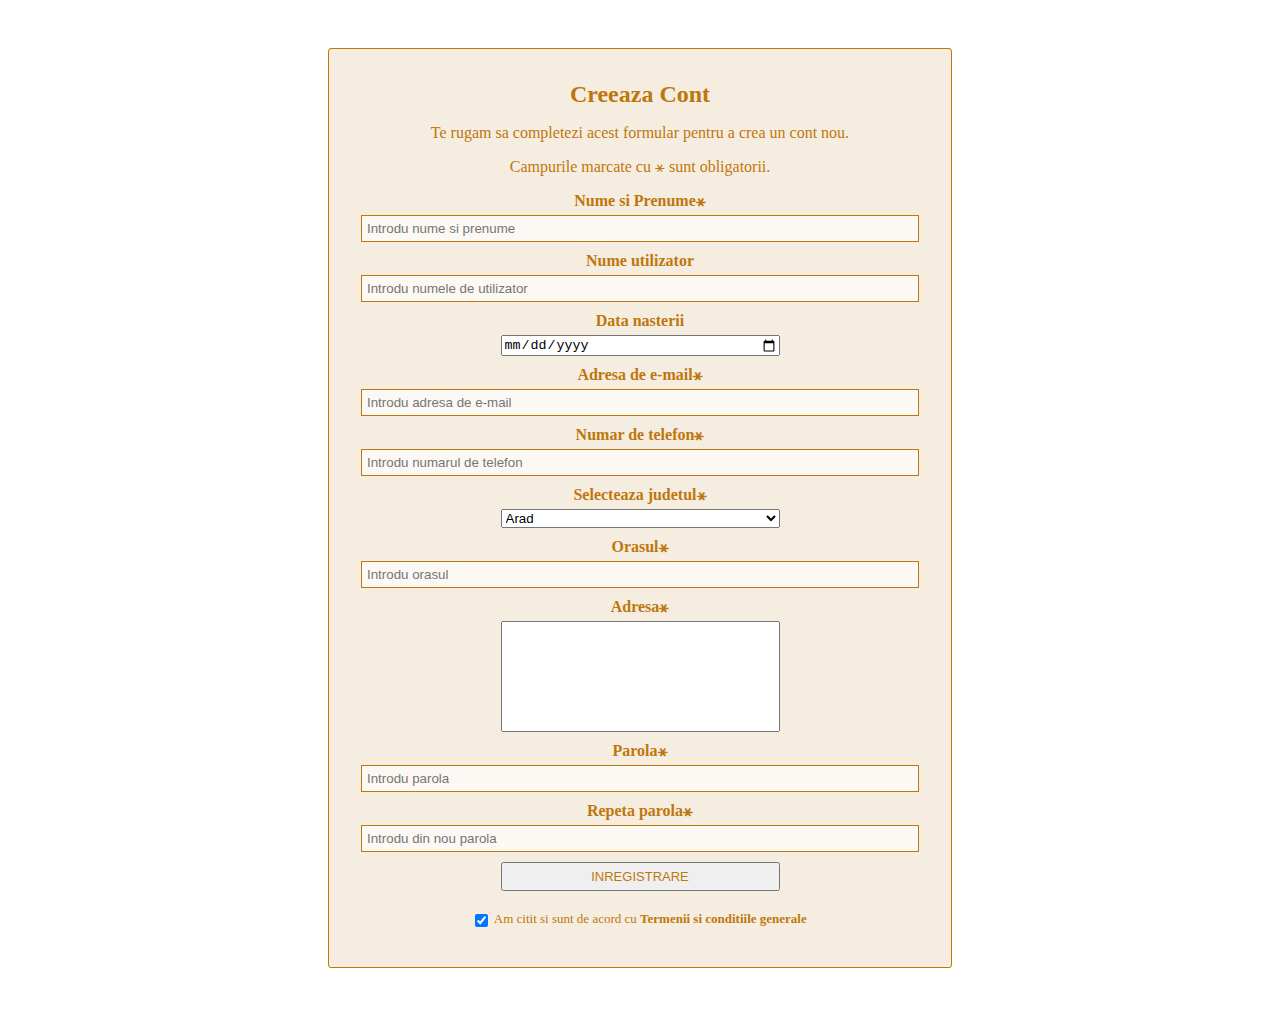
==== books-new-acount.html @ 46c2502e "add initial website" ====
<!DOCTYPE html>
<html lang="en">

<head>
    <meta charset="UTF-8">
    <meta http-equiv="X-UA-Compatible" content="IE=edge">
    <meta name="viewport" content="width=device-width, initial-scale=1.0">
    <link rel="stylesheet" href="books-css.css">
    <title>Book Land - Creeaza cont</title>
</head>

<body>
    <div id="inregistr-cont-nou-container">
        <div id="inregistr-cont-nou">
            <h2>Creeaza Cont</h2>
            <p>Te rugam sa completezi acest formular pentru a crea un cont nou.</p>
            <p>Campurile marcate cu &#9913 sunt obligatorii.</p>

            <label for="nume-pren">Nume si Prenume&#9913</label>
            <input type="text" name="nume-pren" placeholder="Introdu nume si prenume" required>

            <label for="nume-utiliz">Nume utilizator</label>
            <input type="text" name="nume-utiliz" placeholder="Introdu numele de utilizator">

            <label for="data-nast">Data nasterii</label>
            <input type="date" name="data-nast" placeholder="Introdu data nasterii">

            <label for="e-mail"> Adresa de e-mail&#9913</label>
            <input type="e-mail" name="e-email" placeholder="Introdu adresa de e-mail" required>

            <label for="nr-tel">Numar de telefon&#9913</label>
            <input type="tel" name="nr-tel" placeholder="Introdu numarul de telefon" required>

            <label for="judet">Selecteaza judetul&#9913</label>
            <select name="judet" required>
                <option value="arad-jud">Arad</option>
                <option value="bihor">Bihor</option>
                <option value="brasov-jud">Brasov</option>
                <option value="cluj">Cluj</option>
                <option value="constanta-jud">Constanta</option>
                <option value="dolj">Dolj</option>
                <option value="hunedoara-jud">Hunedoara</option>
                <option value="iasi-jud">Iasi</option>
                <option value="ilfov">Ilfov</option>
                <option value="marammures">Maramures</option>
                <option value="mures">Mures</option>
                <option value="prahova">Prahova</option>
                <option value="sibiu-jud">Sibiu</option>
                <option value="timis">Timis</option>
                <option value="vrancea">Vrancea</option>
            </select>
            <!-- <input type="text" name="judet" placeholder="Introdu judetul" required> -->

            <label for="oras">Orasul&#9913</label>
            <!-- <select name="oras" required>
                <option value="arad-oras">Arad</option>
                <option value="baia-mare">Baia Mare</option>
                <option value="brasov-oras">Brasov</option>
                <option value="bucuresti">Bucuresti</option>
                <option value="cluj-napoca">Cluj-Napoca</option>
                <option value="constanta-oras">Constanta</option>
                <option value="craiova">Craiova</option>
                <option value="focsani">Focsani</option>
                <option value="hunedoara-oras">Hunedoara</option>
                <option value="iasi-oras">Iasi</option>
                <option value="mangalia">Mangalia</option>
                <option value="oradea">Oradea</option>
                <option value="predeal">Predeal</option>
                <option value="sibiu-oras">Sibiu</option>
                <option value="sighetu-marmatiei">Sighetu Marmatiei</option>
                <option value="sighisoara">Sighisoara</option>
                <option value="sinaia">Sinaia</option>
                <option value="timisoara">Timisoara</option>
            </select> -->
            <input type="text" name="oras" placeholder="Introdu orasul" required>

            <label for="adresa">Adresa&#9913</label>
            <textarea name="adresa" cols="30" rows="7" required></textarea>

            <label for="parola"> Parola&#9913</label>
            <input type="password" name="parola" placeholder="Introdu parola" required>

            <label for="repeta-parola">Repeta parola&#9913</label>
            <input type="password" name="repeta-parola" placeholder="Introdu din nou parola" required>

            <button type="submit" id="inregistrare-cont-utilizator">Inregistrare</button>
            <label for="termeni-cond">
               <input type="checkbox" checked="checked" name="termeni-cond" required> Am citit si sunt de acord cu <span id="citit-acord">Termenii si conditiile generale</span>
            </label>
        </div>
    </div>


    <script src="books-javascript.js"></script>
</body>

</html>
---- books-css.css ----
* {
                box-sizing: border-box;
            }
            
            body {
                margin: 1rem 1rem;
                color: rgb(98, 62, 6);
                font-size: 1rem;
                font-family: Garamond, serif;
            }
            
            ul {
                list-style-type: none;
            }
            
            a {
                text-decoration: none;
                color: rgb(92, 57, 5);
            }
            
            header {
                display: flex;
                justify-content: space-between;
                margin-bottom: 3.5rem;
            }
            
            #header-left {
                display: flex;
                align-items: center;
                justify-content: space-between;
            }
            
            #header-left>p {
                font-family: Papyrus, fantasy;
                font-size: 100%;
                padding-left: 1rem;
                color: rgb(92, 57, 5);
            }
            
            #logo {
                font-size: 140%;
                font-weight: bolder;
                color: rgb(190, 119, 12);
            }
            
            #header-right {
                margin: 0;
                padding: 0;
                display: flex;
                align-items: center;
                font-size: 95%;
            }
            
            #header-right a {
                padding-right: 1rem;
            }
            
            #contul-meu-info {
                position: relative;
                display: inline-block;
                cursor: pointer;
            }
            
            #contul-meu-info-hidden-btn {
                position: absolute;
                display: none;
                z-index: 1;
            }
            
            #contul-meu-info-hidden-btn a {
                display: block;
                font-size: 98%;
                color: rgb(190, 119, 12);
                text-decoration: none;
                padding: 0.3125rem;
            }
            
            #header-right:hover #contul-meu-info-hidden-btn {
                display: block;
                background-color: #fcf9f5;
                border: 1px solid rgb(190, 119, 12)
            }
            
            #contul-meu-info-hidden-btn a:hover {
                background-color: #e5c89d;
            }
            
            #conectare-modal-container {
                display: none;
                /* display: block; */
                position: fixed;
                z-index: 1;
                top: 0;
                left: 0;
                width: 100%;
                height: 100%;
                background-color: rgba(246, 237, 225, 0.4);
            }
            
            #conectare-modal {
                position: relative;
                margin: 0 auto;
                top: 5%;
                width: 40%;
                height: 40%;
                background-color: #f6ede1;
                color: rgb(190, 119, 12);
                border: 1px solid rgb(190, 119, 12);
            }
            
            #x-conectare-modal {
                position: absolute;
                top: 0;
                right: 0;
                font-weight: bold;
                padding: 0.3125rem;
            }
            
            #x-conectare-modal:hover,
            #x-conectare-modal:focus {
                background-color: #fcf9f5;
                color: #402703;
                font-weight: bolder;
                cursor: pointer;
            }
            
            #conectare-modal form {
                display: flex;
                flex-direction: column;
                align-items: center;
                justify-content: center;
                padding: 1rem;
                box-sizing: border-box;
            }
            
            label>input[type=checkbox] {
                vertical-align: middle;
                font-size: 0.75rem;
                margin-left: 2px;
            }
            
            form>input[type=email],
            input[type=password] {
                width: 100%;
                display: block;
                padding: 0.5rem;
                margin: 0.5rem 0.5rem;
                box-sizing: border-box;
                font-size: 0.875rem;
                color: rgb(190, 119, 12);
                background-color: #fcf9f5;
                border: 1px solid rgb(190, 119, 12)
            }
            
            form>label {
                font-size: 0.875rem;
                box-sizing: border-box;
                font-weight: bold;
            }
            
            form>label:last-child {
                font-weight: normal;
            }
            
            form>button {
                text-transform: uppercase;
                margin: 0.5rem 0.5rem;
                padding: 0.3125rem;
                cursor: pointer;
                background-color: #ead6ba;
                color: rgb(190, 119, 12);
                border: 1px solid rgb(190, 119, 12);
                box-sizing: border-box;
            }
            
            form>button:hover {
                background-color: #e5c89d;
                color: rgb(92, 57, 5);
                font-weight: bold;
            }
            
            #forgot-upass {
                margin: 0.5rem 0.5rem;
                margin-left: 15px;
                cursor: pointer;
                box-sizing: border-box;
            }
            
            #forgot-upass>a {
                padding-right: 0;
                font-size: 0.875rem;
                color: rgb(190, 119, 12);
            }
            
            #forgot-upass>a:hover {
                text-decoration: underline;
                font-weight: bold;
            }
            
            #header-right>a:last-child {
                padding-right: 0.5rem;
            }
            
            nav {
                display: flex;
                justify-content: space-between;
                align-items: center;
            }
            
            #book-genre-menu {
                text-align: center;
                position: relative;
                display: inline-block;
                cursor: pointer;
            }
            
            #book-categ-title {
                font-size: 120%;
                font-weight: bold;
                color: rgb(190, 119, 12);
                margin: 0;
            }
            
            #book-genre {
                display: none;
                position: absolute;
                z-index: 1;
            }
            
            #book-genre a {
                display: block;
                font-size: 110%;
                color: rgb(190, 119, 12);
                text-decoration: none;
                padding: 0.625rem 1.125rem;
            }
            
            #book-genre-menu a:hover {
                background-color: #e5c89d;
            }
            
            #book-genre-menu:hover #book-genre {
                display: block;
                background-color: #fcf9f5;
                border: 1px solid rgb(190, 119, 12);
            }
            
            #website-search {
                width: 40%;
                text-align: center;
            }
            
            input[type="text"] {
                width: 70%;
                color: #130b01;
                background-color: #e5c89d;
                cursor: pointer;
                border: 1px solid #be770c;
                padding: 0.625rem 0rem;
            }
            
            input[type="text"]:hover {
                border: 1px solid #be770c;
            }
            
            #submit-search-entry {
                color: #be770c;
                border: 1px solid #be770c;
                padding: 0.625rem 1.125rem;
                transition-duration: 0.3s;
                border-radius: 7%;
                height: 100%;
            }
            
            #submit-search-entry:hover {
                background-color: #e5c89d;
                border: 1px solid rgb(98, 62, 6);
            }
            
            #info-BookLand {
                display: flex;
                width: 100%;
                justify-content: space-evenly;
                margin-bottom: 1rem;
            }
            
            main {
                margin-top: 3rem;
                display: flex;
                flex-direction: column;
                align-items: center;
                justify-content: center;
            }
            
            #carousel-container {
                text-align: center;
                background-color: rgb(190, 119, 12);
                position: relative;
            }
            
            .arrow-btns {
                top: 54%;
                position: absolute;
                width: auto;
                cursor: pointer;
                display: inline-block;
                height: auto;
                width: auto;
                color: rgb(92, 57, 5);
                background: transparent no-repeat;
                padding: 1rem;
                font-weight: bold;
                font-size: 2rem;
                transition: 0.6s ease;
                border: none;
            }
            
            #previous-btn:hover,
            #next-btn:hover {
                background-color: rgb(229, 200, 157, 0.8);
            }
            
            #previous-btn {
                left: 0;
                border-radius: 0 3px 3px 0;
            }
            
            #next-btn {
                right: 0;
                border-radius: 3px 0 0 3px;
            }
            
            #carousel {
                overflow: hidden;
                padding: 0;
                margin: 0;
                text-align: center;
            }
            
            .carousel-slide {
                text-align: center;
                display: none;
                width: 950px;
                height: 600px;
            }
            
            #carousel img {
                display: block;
                width: 100%;
                height: 100%;
                object-fit: cover;
            }
            
            section {
                width: 100%;
                display: flex;
                flex-direction: column;
                align-items: center;
                justify-content: center;
            }
            
            section>h3 {
                margin: 2rem 2rem;
            }
            
            #most-read {
                width: 100%;
                display: grid;
                grid-template-columns: repeat(4, 1fr);
                grid-template-rows: auto;
                row-gap: 3vh;
            }
            
            .most-read-books {
                display: flex;
                flex-direction: column;
                text-align: center;
                align-items: center;
                justify-content: center;
                box-sizing: border-box;
            }
            
            .most-read-books * {
                margin: 0;
                padding: 0.625rem 1.125rem;
            }
            
            .img-book-genre-div {
                width: 240px;
                height: 340px;
                box-sizing: border-box;
            }
            
            .img-book-genre-div>img {
                display: inline-block;
                background-position: center;
                background-size: cover;
                width: 100%;
                height: 100%;
                box-sizing: border-box;
                padding: 0;
            }
            
            .more-details-btn {
                margin-bottom: 0.625rem;
            }
            
            .more-details-btn,
            .add-to-cart-btn {
                display: inline-block;
                border: none;
                cursor: pointer;
            }
            
            .more-details-btn:hover,
            .add-to-cart-btn:hover {
                color: #be770c;
                background-color: #e5c89d;
            }
            
            .moreDetails-modal {
                display: none;
                position: fixed;
                z-index: 1;
                top: 0;
                left: 0;
                width: 100%;
                height: 100%;
                background-color: rgba(246, 237, 225, 0.4);
            }
            
            .modal-content {
                background-color: #e4caa6;
                width: 80%;
                display: flex;
                flex: 1;
                margin: 0 auto;
                position: relative;
            }
            
            .bookBuy-modal:hover {
                cursor: pointer;
                background-color: #fcf9f5;
                color: #402703;
            }
            
            .modalElements {
                text-align: center;
            }
            
            .bookDescription-modal {
                line-height: 1.6;
            }
            
            .modalElements .bookDescription-modal {
                text-align: justify;
            }
            
            .close-modal {
                position: absolute;
                top: 0;
                right: 0;
                color: #5C3905;
                font-weight: bold;
            }
            
            .close-modal:hover,
            .close-modal:focus {
                background-color: #fcf9f5;
                color: #402703;
                font-weight: bolder;
                cursor: pointer;
            }
            
            article {
                display: flex;
                justify-content: space-between;
                margin: 5rem;
                background-color: #fcf9f5;
            }
            
            #article-links {
                display: flex;
                flex-direction: column;
                justify-content: center;
            }
            
            #article-links>a {
                margin: 0;
                padding: 0.625rem;
            }
            
            #about-us {
                font-weight: bold;
                color: rgb(190, 119, 12);
            }
            
            #contact-us * {
                margin: 0;
                padding: 0.625rem;
            }
            
            footer {
                display: flex;
                align-items: center;
                justify-content: center;
                font-size: 90%;
                color: rgb(190, 119, 12);
            }
            /* books new-account style*/
            
            #inregistr-cont-nou-container {
                width: 100%;
                height: 100%;
            }
            
            #inregistr-cont-nou {
                padding: 2rem;
                margin: auto;
                width: 50%;
                margin-top: 3rem;
                margin-bottom: 3rem;
                display: flex;
                flex-direction: column;
                align-items: center;
                background-color: #f6ede1;
                color: rgb(190, 119, 12);
                border: 1px solid rgb(190, 119, 12);
                border-radius: 0.5%;
                box-sizing: border-box;
                font-size: medium;
            }
            
            #inregistr-cont-nou>h2,
            p {
                margin: 0;
                padding-bottom: 1rem;
            }
            
            #inregistr-cont-nou>input[type=text],
            input[type=e-mail],
            input[type=tel],
            input[type=password] {
                width: 100%;
                margin: 0;
                margin-bottom: 0.625rem;
                color: rgb(190, 119, 12);
                background-color: #fcf9f5;
                border: 1px solid rgb(190, 119, 12);
                padding: 0.3125rem;
                box-sizing: border-box;
                font-size: smaller;
            }
            
            #inregistr-cont-nou>input[type=date],
            select,
            textarea {
                width: 50%;
                margin-bottom: 0.625rem;
                resize: none;
                box-sizing: border-box;
            }
            
            #inregistr-cont-nou>label {
                padding-bottom: 0.3125rem;
                font-weight: bold;
            }
            
            #inregistr-cont-nou>label:last-child {
                font-weight: normal;
                font-size: small;
                margin-top: 0.625rem;
            }
            
            #inregistrare-cont-utilizator {
                width: 50%;
                margin-bottom: 0.625rem;
                color: rgb(190, 119, 12);
                text-transform: uppercase;
                padding: 0.3125rem;
                box-sizing: border-box;
                font-size: small;
            }
            
            #inregistrare-cont-utilizator:hover,
            #inregistrare-cont-utilizator:focus {
                cursor: pointer;
                background-color: #e5c89d;
                color: rgb(92, 57, 5);
                font-weight: bold;
            }
            
            #citit-acord {
                font-weight: bold;
            }
            /* media queries */
            
            @media screen and (max-width: 980px) {
                #header-left>img {
                    width: 60px;
                    height: 60px;
                    box-sizing: border-box;
                }
                #header-left>p {
                    font-size: 95%;
                }
                #logo {
                    font-size: 120%;
                }
                #header-right {
                    font-size: 90%;
                }
                .carousel-slide {
                    width: 850px;
                    height: 500px;
                }
                #carousel img {
                    height: auto;
                }
                #most-read {
                    grid-template-columns: repeat(3, 1fr);
                    row-gap: 2vh;
                }
                .modal-content {
                    width: 90%;
                }
            }
            
            @media screen and (max-width: 875px) {
                #header-left>img {
                    width: 55px;
                    height: 55px;
                }
                header {
                    margin-bottom: 3.2rem;
                }
                #header-left>p {
                    font-size: 85%;
                }
                #header-right a {
                    padding-right: 0.75rem;
                }
                #logo {
                    font-size: 110%;
                }
                #header-right {
                    font-size: 80%;
                }
                .carousel-slide {
                    width: 750px;
                    height: 480px;
                }
                .arrow-btns {
                    padding: 0.5rem;
                    font-size: 1.5rem;
                }
                article {
                    margin: 3rem 2rem;
                }
                .moreDetails-modal {
                    overflow: scroll;
                }
                .modal-content {
                    flex-direction: column;
                    width: 75%;
                }
            }
            
            @media screen and (max-width: 780px) {
                body {
                    font-size: 0.875rem;
                }
                #header-left>img {
                    width: 48px;
                    height: 48px;
                }
                #header-right a {
                    padding-right: 0.625rem;
                }
                #submit-search-entry {
                    font-size: 0.75rem;
                    padding: 0.75rem;
                }
                section>h3 {
                    margin: 1rem 1rem;
                }
                .carousel-slide {
                    width: 650px;
                    height: 420px;
                }
                .img-book-genre-div {
                    width: 220px;
                    height: 320px;
                }
                .most-read-books h4 {
                    padding: 0rem;
                }
                .more-details-btn,
                .add-to-cart-btn {
                    font-size: 90%;
                }
                footer {
                    font-size: 85%;
                }
            }
            
            @media screen and (max-width: 680px) {
                #header-left {
                    display: flex;
                    flex-direction: column;
                    align-items: flex-start;
                }
                #header-left>img {
                    width: 40px;
                    height: 40px;
                }
                header {
                    margin-bottom: 2.5rem;
                }
                #header-left>p {
                    font-size: 80%;
                    padding: 0;
                }
                #header-right a {
                    padding-right: 0.3125rem;
                }
                #logo {
                    font-size: 100%;
                    display: flex;
                    align-items: center;
                    justify-content: center;
                }
                #header-right {
                    font-size: 75%;
                }
                label>input[type=checkbox] {
                    font-size: 0.625rem;
                }
                form>input[type=text],
                input[type=password] {
                    font-size: 0.75rem;
                }
                form>label {
                    font-size: 0.75rem;
                }
                #forgot-upass>a {
                    font-size: 0.75rem;
                }
                #book-genre a {
                    padding: 0.3125rem 1.125rem;
                }
                .carousel-slide {
                    width: 550px;
                    height: 350px;
                }
                #most-read {
                    width: 80%;
                    grid-template-columns: repeat(2, 1fr);
                    row-gap: 1vh;
                }
                .img-book-genre-div {
                    width: 200px;
                    height: 280px;
                }
                article {
                    margin: 2rem 0rem;
                }
                #inregistrare-cont-utilizator {
                    font-size: x-small;
                }
            }
            
            @media screen and (max-width: 570px) {
                body {
                    font-size: 0.75rem;
                }
                #header-left>img {
                    width: 38px;
                    height: 38px;
                }
                input[type="text"] {
                    width: 50%;
                    font-size: 0.625rem;
                }
                #submit-search-entry {
                    font-size: 0.625rem;
                    padding: 0.625rem;
                }
                #info-BookLand {
                    justify-content: space-between;
                }
                section>h3 {
                    margin: 0.5rem 0.5rem;
                }
                .carousel-slide {
                    width: 440px;
                    height: 280px;
                }
                footer {
                    font-size: 85%;
                }
                #inregistr-cont-nou {
                    font-size: smaller;
                }
                #inregistr-cont-nou>input[type=text],
                input[type=e-mail],
                input[type=tel],
                input[type=password] {
                    font-size: small;
                    padding: 0.125rem;
                }
                #inregistr-cont-nou>label:last-child {
                    font-size: xx-small;
                }
                #inregistrare-cont-utilizator {
                    font-size: xx-small;
                }
            }
            
            @media screen and (max-width: 480px) {
                #header-left>img {
                    width: 35px;
                    height: 35px;
                }
                #logo h2 {
                    margin-right: 1.2rem;
                }
                #header-right {
                    flex-direction: column;
                    align-items: flex-start;
                    justify-content: center;
                }
                label>input[type=checkbox] {
                    font-size: 0.5rem;
                }
                form>input[type=text],
                input[type=password] {
                    font-size: 0.625rem;
                }
                form>label {
                    font-size: 0.625rem;
                }
                #forgot-upass>a {
                    font-size: 0.625rem;
                }
                .carousel-slide {
                    width: 405px;
                    height: 240px;
                }
                #most-read {
                    grid-template-columns: 1fr;
                }
                #info-BookLand {
                    flex-direction: column;
                    align-items: center;
                    justify-content: center;
                }
                article {
                    margin: 2rem;
                    background-color: #fcf9f5;
                    flex-direction: column;
                    align-items: center;
                    justify-content: center;
                    gap: 1rem;
                }
                #article-links,
                #contact-us {
                    text-align: center;
                }
            }
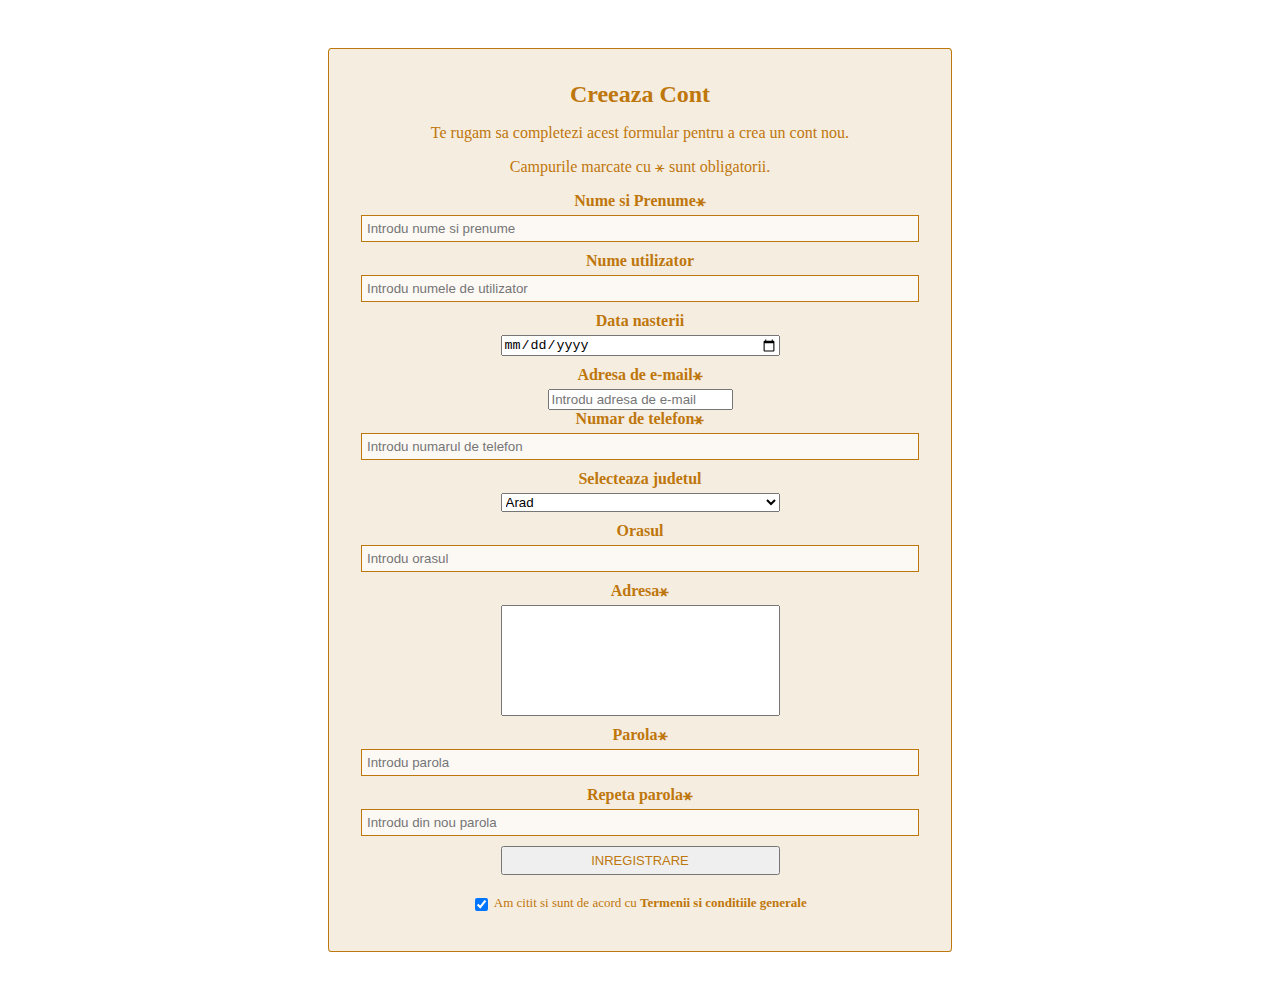
==== commit 22ec682b: "website modified ver 1.0" ====
--- a/books-new-acount.html
+++ b/books-new-acount.html
@@ -14,25 +14,25 @@
         <div id="inregistr-cont-nou">
             <h2>Creeaza Cont</h2>
             <p>Te rugam sa completezi acest formular pentru a crea un cont nou.</p>
-            <p>Campurile marcate cu &#9913 sunt obligatorii.</p>
+            <p>Campurile marcate cu &#9913; sunt obligatorii.</p>
 
-            <label for="nume-pren">Nume si Prenume&#9913</label>
+            <label for="nume-pren">Nume si Prenume&#9913;</label>
             <input type="text" name="nume-pren" placeholder="Introdu nume si prenume" required>
 
             <label for="nume-utiliz">Nume utilizator</label>
             <input type="text" name="nume-utiliz" placeholder="Introdu numele de utilizator">
 
             <label for="data-nast">Data nasterii</label>
-            <input type="date" name="data-nast" placeholder="Introdu data nasterii">
+            <input type="date" name="data-nast">
 
-            <label for="e-mail"> Adresa de e-mail&#9913</label>
-            <input type="e-mail" name="e-email" placeholder="Introdu adresa de e-mail" required>
+            <label for="e-mail"> Adresa de e-mail&#9913;</label>
+            <input type="email" name="e-email" placeholder="Introdu adresa de e-mail" required>
 
-            <label for="nr-tel">Numar de telefon&#9913</label>
+            <label for="nr-tel">Numar de telefon&#9913;</label>
             <input type="tel" name="nr-tel" placeholder="Introdu numarul de telefon" required>
 
-            <label for="judet">Selecteaza judetul&#9913</label>
-            <select name="judet" required>
+            <label for="judet">Selecteaza judetul</label>
+            <select name="judet">
                 <option value="arad-jud">Arad</option>
                 <option value="bihor">Bihor</option>
                 <option value="brasov-jud">Brasov</option>
@@ -51,7 +51,7 @@
             </select>
             <!-- <input type="text" name="judet" placeholder="Introdu judetul" required> -->
 
-            <label for="oras">Orasul&#9913</label>
+            <label for="oras">Orasul</label>
             <!-- <select name="oras" required>
                 <option value="arad-oras">Arad</option>
                 <option value="baia-mare">Baia Mare</option>
@@ -72,20 +72,20 @@
                 <option value="sinaia">Sinaia</option>
                 <option value="timisoara">Timisoara</option>
             </select> -->
-            <input type="text" name="oras" placeholder="Introdu orasul" required>
+            <input type="text" name="oras" placeholder="Introdu orasul">
 
-            <label for="adresa">Adresa&#9913</label>
+            <label for="adresa">Adresa&#9913;</label>
             <textarea name="adresa" cols="30" rows="7" required></textarea>
 
-            <label for="parola"> Parola&#9913</label>
+            <label for="parola"> Parola&#9913;</label>
             <input type="password" name="parola" placeholder="Introdu parola" required>
 
-            <label for="repeta-parola">Repeta parola&#9913</label>
+            <label for="repeta-parola">Repeta parola&#9913;</label>
             <input type="password" name="repeta-parola" placeholder="Introdu din nou parola" required>
 
             <button type="submit" id="inregistrare-cont-utilizator">Inregistrare</button>
             <label for="termeni-cond">
-               <input type="checkbox" checked="checked" name="termeni-cond" required> Am citit si sunt de acord cu <span id="citit-acord">Termenii si conditiile generale</span>
+               <input type="checkbox" checked="checked" name="termeni-cond" id="termeni-cond" required> Am citit si sunt de acord cu <span id="citit-acord">Termenii si conditiile generale</span>
             </label>
         </div>
     </div>
